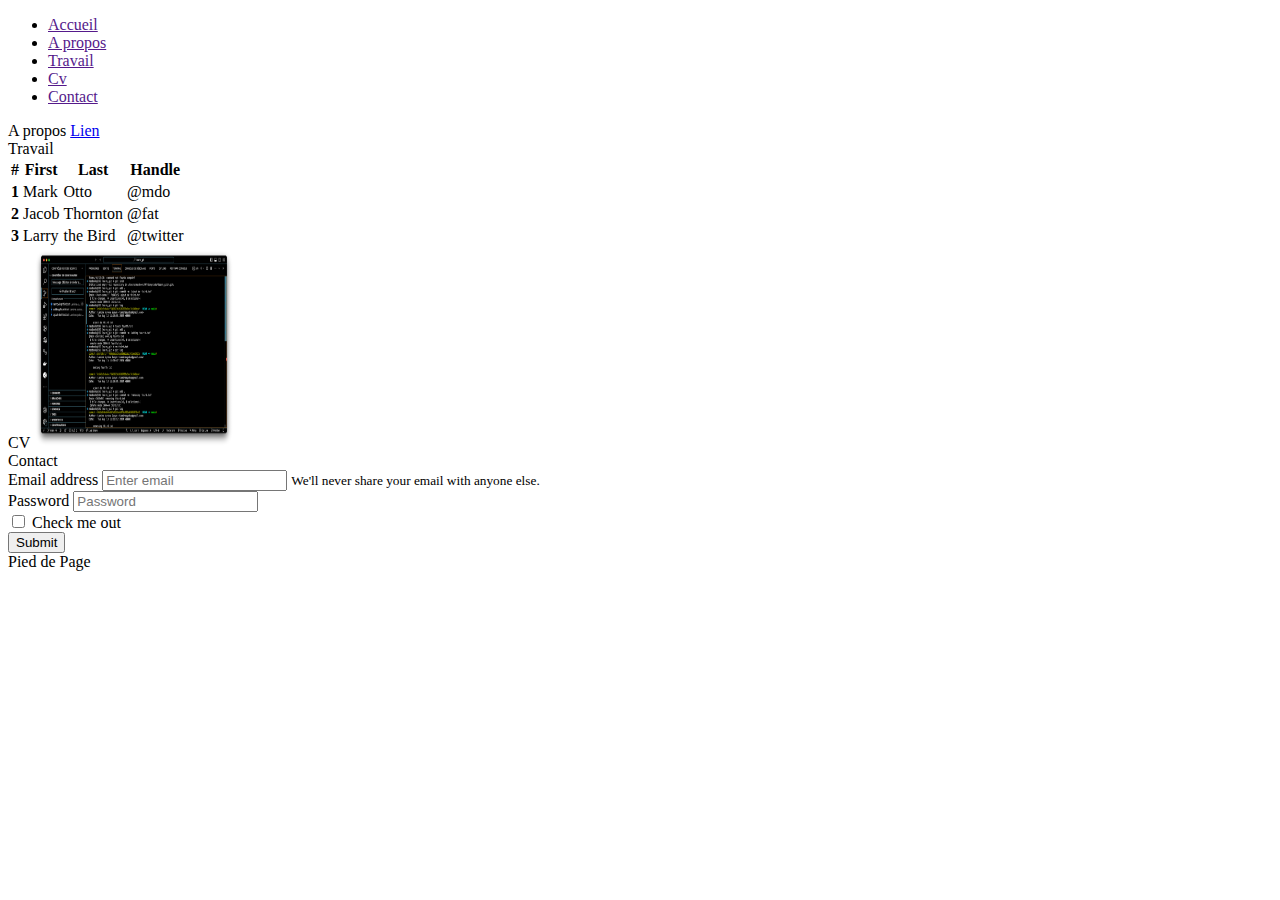
==== Projet HTML-CV.html @ 65903cb1 "Projet HTML" ====
<!DOCTYPE html>
<html lang="en">
<head>
    <meta charset="UTF-8">
    <meta name="viewport" content="width=device-width, initial-scale=1.0">
    <title>CV</title>
</head>
<body>
    <nav>
        <ul>
            <li>
                <a href="">Accueil</a>
            </li>
            <li>
                <a href="">A propos</a>
            </li>
            <li>
                <a href="">Travail</a>
            </li>
            <li>
                <a href="">Cv</a>
            </li>
            <li>
                <a href="">Contact</a>
            </li>
        </ul>
    </nav>

    <section>A propos
        <a href="#" class="badge badge-primary">Lien</a>

    </section>
    <section>Travail
        <table class="table">
            <thead>
              <tr>
                <th scope="col">#</th>
                <th scope="col">First</th>
                <th scope="col">Last</th>
                <th scope="col">Handle</th>
              </tr>
            </thead>
            <tbody>
              <tr>
                <th scope="row">1</th>
                <td>Mark</td>
                <td>Otto</td>
                <td>@mdo</td>
              </tr>
              <tr>
                <th scope="row">2</th>
                <td>Jacob</td>
                <td>Thornton</td>
                <td>@fat</td>
              </tr>
              <tr>
                <th scope="row">3</th>
                <td>Larry</td>
                <td>the Bird</td>
                <td>@twitter</td>
              </tr>
            </tbody>
          </table>
    </section>
    <section>CV
        <img src="Capture d’écran 2024-08-13 à 11.25.47 AM.png" height="200px" width="200px" alt="img" class="img-thumbnail">
    </section>
    <section>Contact
        <form>
            <div class="form-group">
              <label for="exampleInputEmail1">Email address</label>
              <input type="email" class="form-control" id="exampleInputEmail1" aria-describedby="emailHelp" placeholder="Enter email">
              <small id="emailHelp" class="form-text text-muted">We'll never share your email with anyone else.</small>
            </div>
            <div class="form-group">
              <label for="exampleInputPassword1">Password</label>
              <input type="password" class="form-control" id="exampleInputPassword1" placeholder="Password">
            </div>
            <div class="form-group form-check">
              <input type="checkbox" class="form-check-input" id="exampleCheck1">
              <label class="form-check-label" for="exampleCheck1">Check me out</label>
            </div>
            <button type="submit" class="btn btn-primary">Submit</button>
          </form>
    </section>

    <footer>Pied de Page</footer>
</body>
</html>
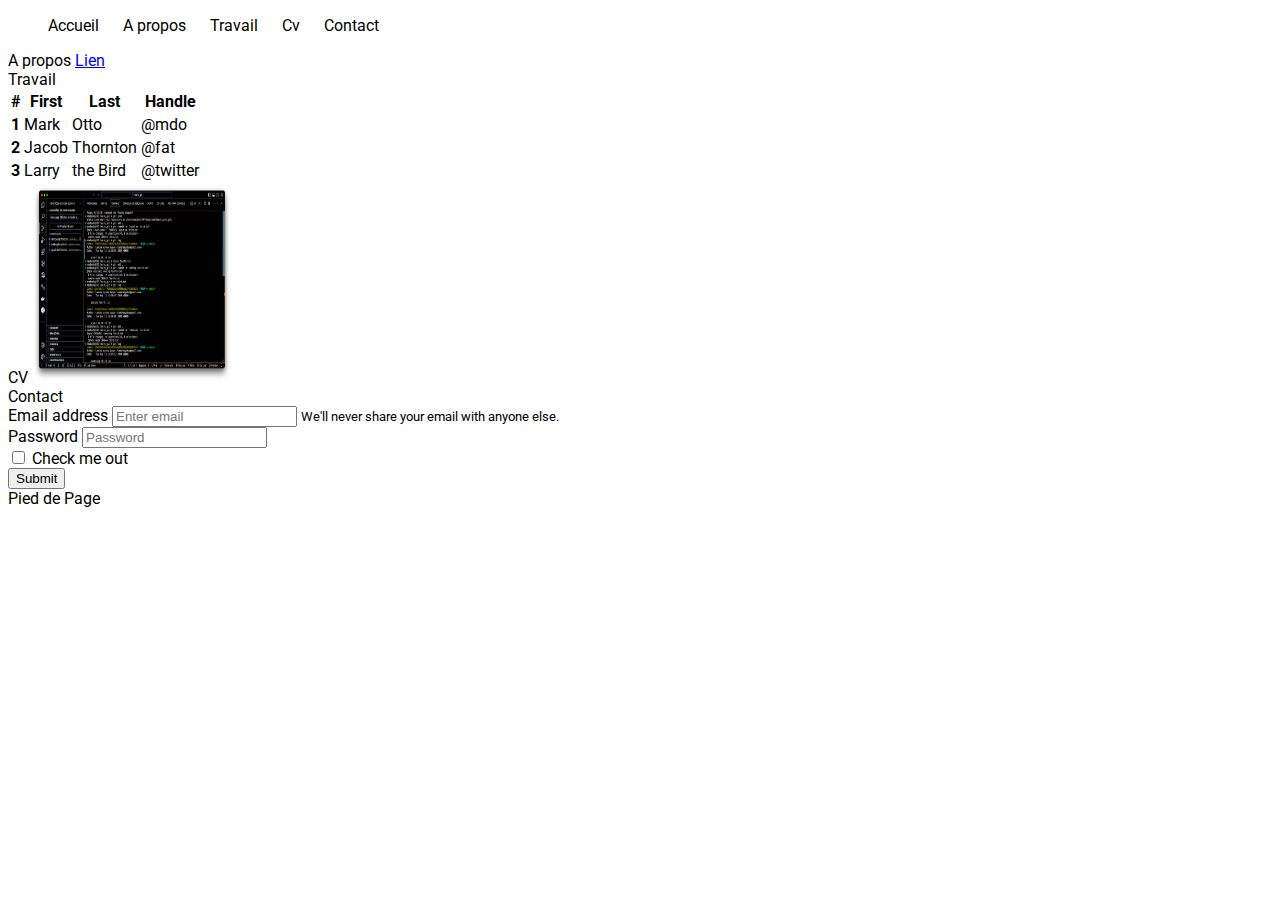
==== commit c62c71b7: "Projet CSS" ====
--- a/Projet HTML-CV.html
+++ b/Projet HTML-CV.html
@@ -3,10 +3,12 @@
 <head>
     <meta charset="UTF-8">
     <meta name="viewport" content="width=device-width, initial-scale=1.0">
+    <link rel="stylesheet" href="style.css">
+    <link rel="stylesheet" href="https://fonts.googleapis.com/css2?family=Roboto:wght@400;700&display=swap">
     <title>CV</title>
 </head>
 <body>
-    <nav>
+    <nav class="navbar">
         <ul>
             <li>
                 <a href="">Accueil</a>
--- a/style.css
+++ b/style.css
@@ -0,0 +1,13 @@
+.navbar li {
+    display: inline;
+    margin-right: 20px;
+}
+
+.navbar a {
+    text-decoration: none;
+    color: #000;
+}
+
+body {
+    font-family: 'Roboto', sans-serif; /* Applique la police Roboto au texte du corps */
+}